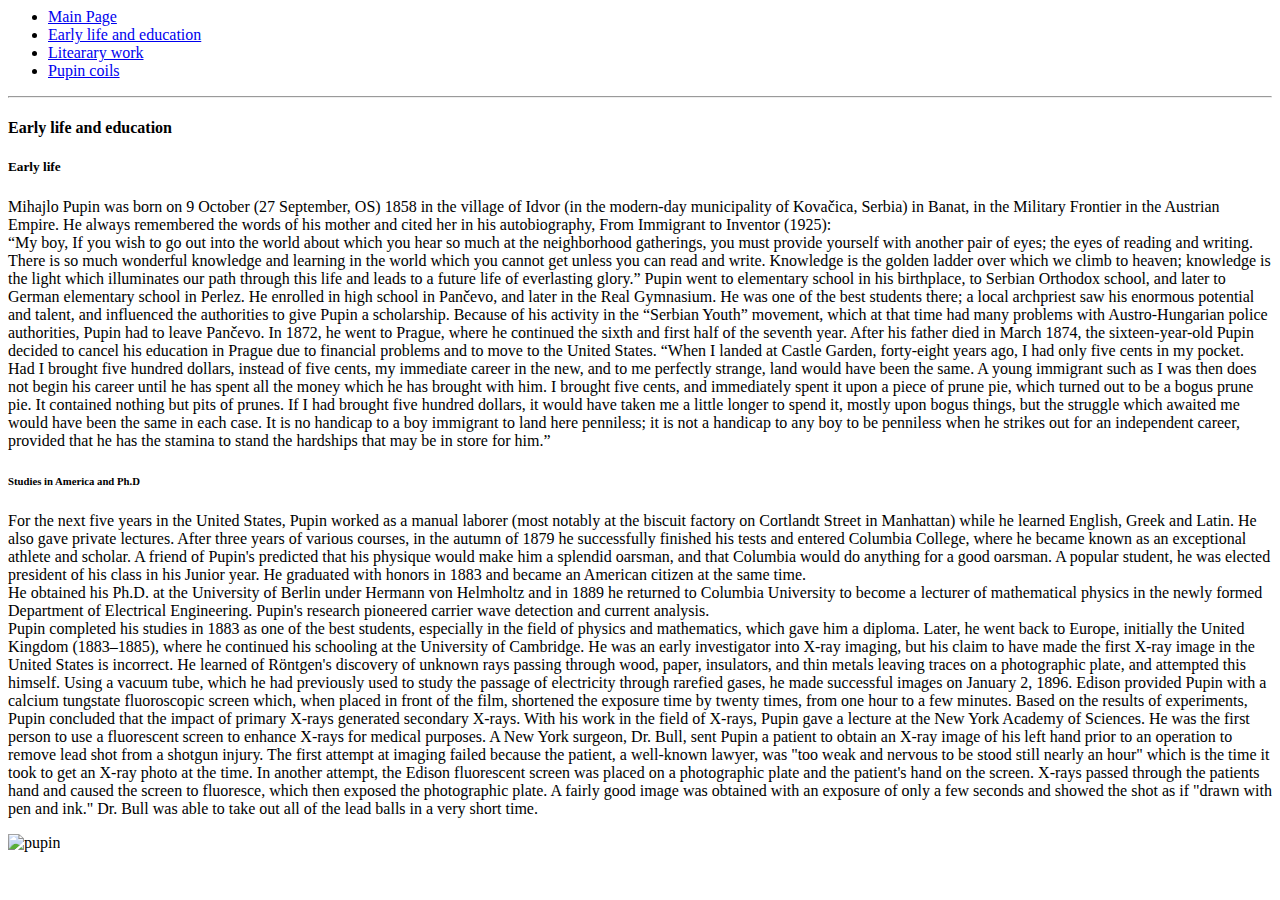
==== Early life and education.html @ 41d78341 "zadatak" ====
<HTML>
    <head>
        <title>Nije sigurno</title>

        <link rel="stylesheet"href="style.css">


    </head>

    <body id="zadatak2">
        <div>
            <ul class="zl1">
                <li><a href ="Main page.html">Main Page</a></li>
                <li><a href="Early life and education.html">Early life and education</a></li>
                <li><a href="Literarary work.html">Litearary work</a></li>
                <li><a href="Early life.html">Pupin coils</a></li>
                </ul>
                <hr>
                <h4 id="zh4">Early life and education</h4>
                <h5 id="zh5">Early life</h5>
                <p class="zparagraf">
    
                    Mihajlo Pupin was born on 9 October (27 September, OS) 1858 in the village of Idvor (in the modern-day municipality of Kovačica, Serbia) in Banat, in the Military Frontier in the Austrian Empire. He always remembered the words of his mother and cited her in his autobiography, From Immigrant to Inventor (1925):<br>
    
                     “My boy, If you wish to go out into the world about which you hear so much at the neighborhood gatherings, you must provide yourself with another pair of eyes; the eyes of reading and writing. There is so much wonderful knowledge and learning in the world which you cannot get unless you can read and write. Knowledge is the golden ladder over which we climb to heaven; knowledge is the light which illuminates our path through this life and leads to a future life of everlasting glory.”
                    
                    Pupin went to elementary school in his birthplace, to Serbian Orthodox school, and later to German elementary school in Perlez. He enrolled in high school in Pančevo, and later in the Real Gymnasium. He was one of the best students there; a local archpriest saw his enormous potential and talent, and influenced the authorities to give Pupin a scholarship.
                    
                    Because of his activity in the “Serbian Youth” movement, which at that time had many problems with Austro-Hungarian police authorities, Pupin had to leave Pančevo. In 1872, he went to Prague, where he continued the sixth and first half of the seventh year. After his father died in March 1874, the sixteen-year-old Pupin decided to cancel his education in Prague due to financial problems and to move to the United States.
                    
                    “When I landed at Castle Garden, forty-eight years ago, I had only five cents in my pocket. Had I brought five hundred dollars, instead of five cents, my immediate career in the new, and to me perfectly strange, land would have been the same. A young immigrant such as I was then does not begin his career until he has spent all the money which he has brought with him. I brought five cents, and immediately spent it upon a piece of prune pie, which turned out to be a bogus prune pie. It contained nothing but pits of prunes. If I had brought five hundred dollars, it would have taken me a little longer to spend it, mostly upon bogus things, but the struggle which awaited me would have been the same in each case. It is no handicap to a boy immigrant to land here penniless; it is not a handicap to any boy to be penniless when he strikes out for an independent career, provided that he has the stamina to stand the hardships that may be in store for him.”</p>
    
                    
                    
                    <h6 id="zh6">Studies in America and Ph.D</h6>
                    
                    <p class="zparagraf">For the next five years in the United States, Pupin worked as a manual laborer (most notably at the biscuit factory on Cortlandt Street in Manhattan) while he learned English, Greek and Latin. He also gave private lectures. After three years of various courses, in the autumn of 1879 he successfully finished his tests and entered Columbia College, where he became known as an exceptional athlete and scholar. A friend of Pupin's predicted that his physique would make him a splendid oarsman, and that Columbia would do anything for a good oarsman. A popular student, he was elected president of his class in his Junior year. He graduated with honors in 1883 and became an American citizen at the same time.<br>
    
                    
                    He obtained his Ph.D. at the University of Berlin under Hermann von Helmholtz and in 1889 he returned to Columbia University to become a lecturer of mathematical physics in the newly formed Department of Electrical Engineering. Pupin's research pioneered carrier wave detection and current analysis.<br>
    
                    
                    Pupin completed his studies in 1883 as one of the best students, especially in the field of physics and mathematics, which gave him a diploma. Later, he went back to Europe, initially the United Kingdom (1883–1885), where he continued his schooling at the University of Cambridge. He was an early investigator into X-ray imaging, but his claim to have made the first X-ray image in the United States is incorrect. He learned of Röntgen's discovery of unknown rays passing through wood, paper, insulators, and thin metals leaving traces on a photographic plate, and attempted this himself. Using a vacuum tube, which he had previously used to study the passage of electricity through rarefied gases, he made successful images on January 2, 1896. Edison provided Pupin with a calcium tungstate fluoroscopic screen which, when placed in front of the film, shortened the exposure time by twenty times, from one hour to a few minutes. Based on the results of experiments, Pupin concluded that the impact of primary X-rays generated secondary X-rays. With his work in the field of X-rays, Pupin gave a lecture at the New York Academy of Sciences. He was the first person to use a fluorescent screen to enhance X-rays for medical purposes. A New York surgeon, Dr. Bull, sent Pupin a patient to obtain an X-ray image of his left hand prior to an operation to remove lead shot from a shotgun injury. The first attempt at imaging failed because the patient, a well-known lawyer, was "too weak and nervous to be stood still nearly an hour" which is the time it took to get an X-ray photo at the time. In another attempt, the Edison fluorescent screen was placed on a photographic plate and the patient's hand on the screen. X-rays passed through the patients hand and caused the screen to fluoresce, which then exposed the photographic plate. A fairly good image was obtained with an exposure of only a few seconds and showed the shot as if "drawn with pen and ink." Dr. Bull was able to take out all of the lead balls in a very short time.</p>
                
                    <img id="university" src="slike/university.jpg" alt="pupin">
        </div>
        </body>
        </HTML>
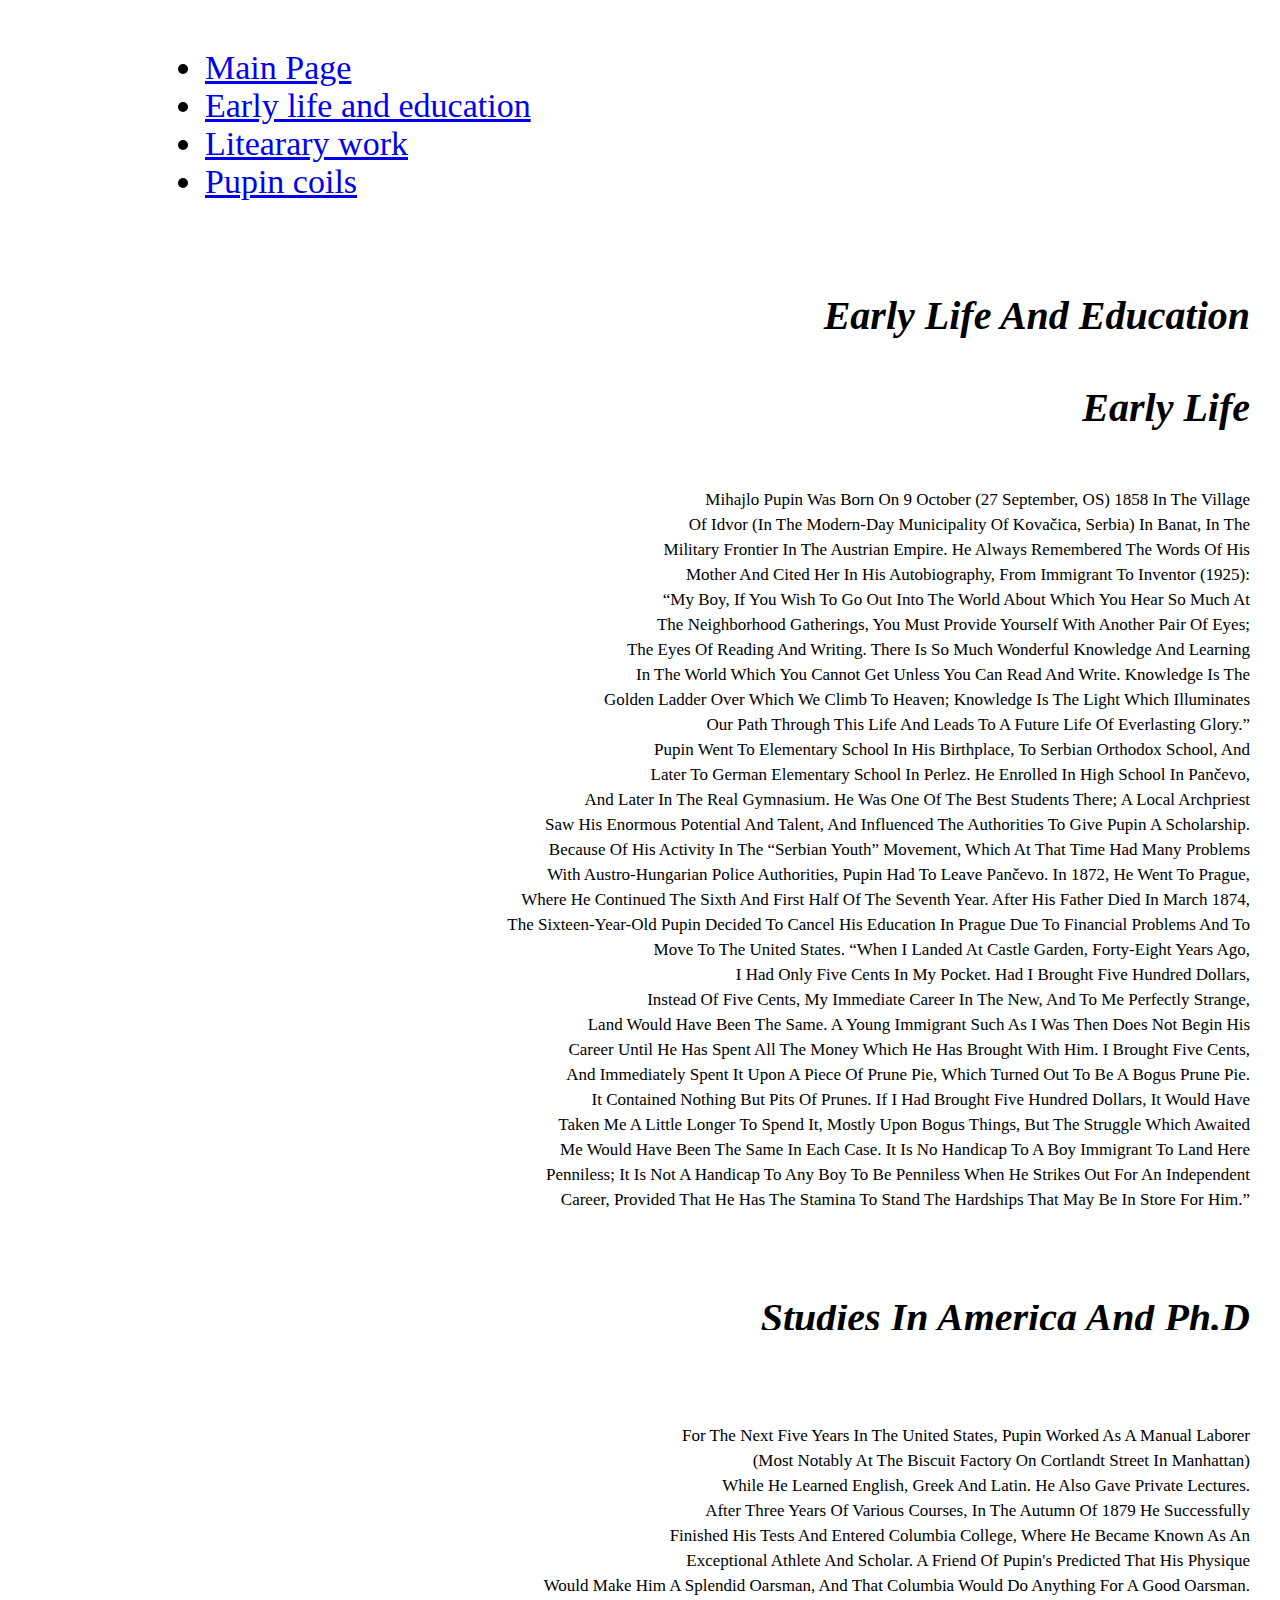
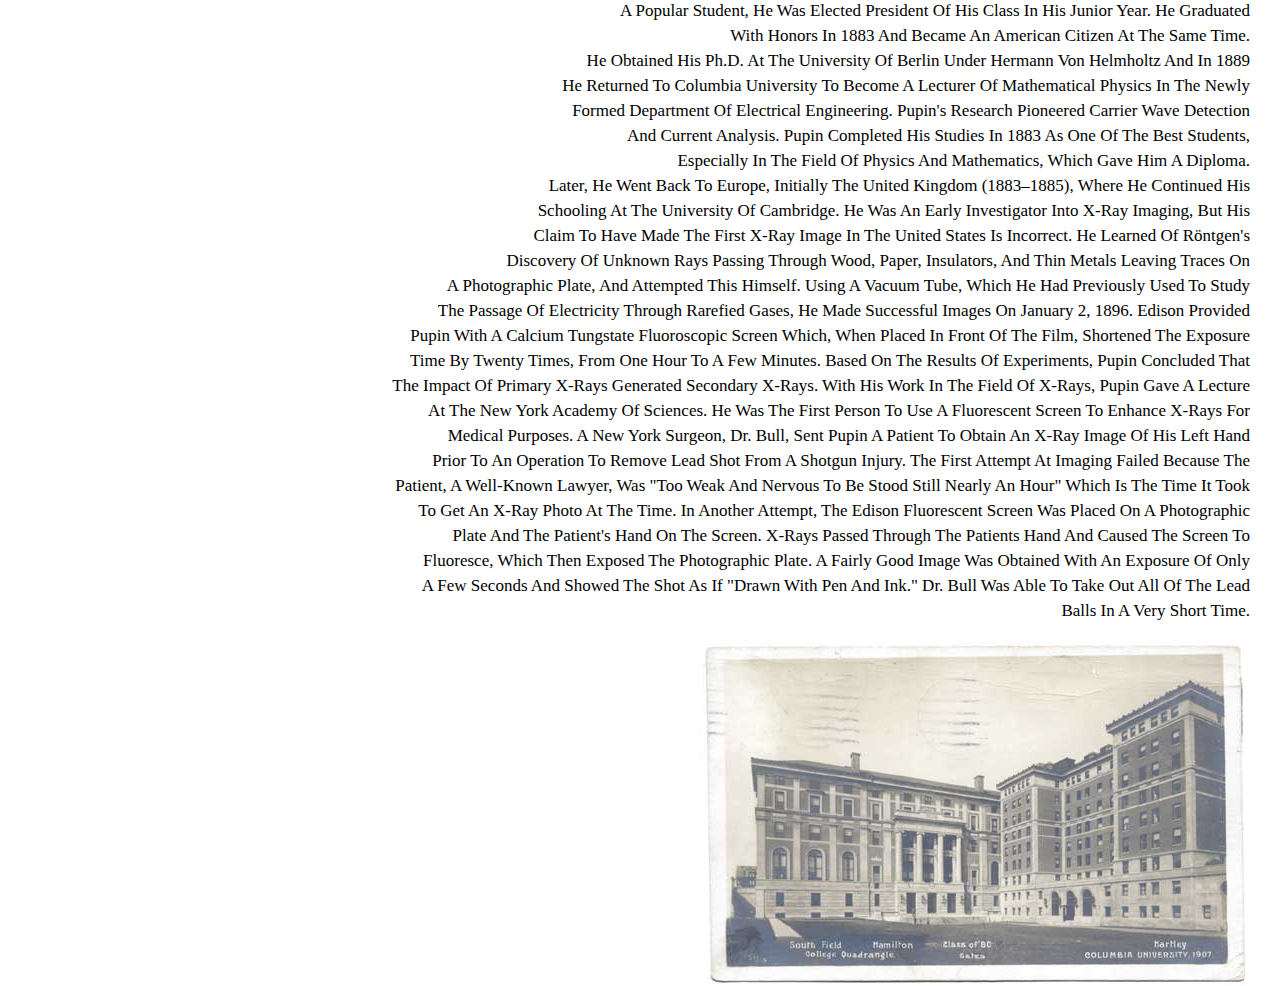
==== commit c6e563e0: "zadatak" ====
--- a/Early life and education.html
+++ b/Early life and education.html
@@ -8,41 +8,104 @@
     </head>
 
     <body id="zadatak2">
-        <div>
-            <ul class="zl1">
+        <div id="wrapper">
+            <div id="sidebar">
+
+            <ul>
                 <li><a href ="Main page.html">Main Page</a></li>
                 <li><a href="Early life and education.html">Early life and education</a></li>
                 <li><a href="Literarary work.html">Litearary work</a></li>
                 <li><a href="Early life.html">Pupin coils</a></li>
                 </ul>
-                <hr>
-                <h4 id="zh4">Early life and education</h4>
-                <h5 id="zh5">Early life</h5>
-                <p class="zparagraf">
+                </div>
+                <div id="main3">
+                <h4 id="h4">Early life and education</h4>
+                <h5 id="h5">Early life</h5>
+                <p>
     
-                    Mihajlo Pupin was born on 9 October (27 September, OS) 1858 in the village of Idvor (in the modern-day municipality of Kovačica, Serbia) in Banat, in the Military Frontier in the Austrian Empire. He always remembered the words of his mother and cited her in his autobiography, From Immigrant to Inventor (1925):<br>
+                    Mihajlo Pupin was born on 9 October (27 September, OS) 1858 in the village<br>
+                  of Idvor (in the modern-day municipality of Kovačica, Serbia) in Banat, in the<br>
+                   Military Frontier in the Austrian Empire. He always remembered the words of his<br>
+                    mother and cited her in his autobiography, From Immigrant to Inventor (1925):<br>
     
-                     “My boy, If you wish to go out into the world about which you hear so much at the neighborhood gatherings, you must provide yourself with another pair of eyes; the eyes of reading and writing. There is so much wonderful knowledge and learning in the world which you cannot get unless you can read and write. Knowledge is the golden ladder over which we climb to heaven; knowledge is the light which illuminates our path through this life and leads to a future life of everlasting glory.”
+                     “My boy, If you wish to go out into the world about which you hear so much at <br>
+                     the neighborhood gatherings, you must provide yourself with another pair of eyes;<br>
+                      the eyes of reading and writing. There is so much wonderful knowledge and learning <br>
+                      in the world which you cannot get unless you can read and write. Knowledge is the <br>
+                      golden ladder over which we climb to heaven; knowledge is the light which illuminates <br>
+                      our path through this life and leads to a future life of everlasting glory.”<br>
+
                     
-                    Pupin went to elementary school in his birthplace, to Serbian Orthodox school, and later to German elementary school in Perlez. He enrolled in high school in Pančevo, and later in the Real Gymnasium. He was one of the best students there; a local archpriest saw his enormous potential and talent, and influenced the authorities to give Pupin a scholarship.
+                    Pupin went to elementary school in his birthplace, to Serbian Orthodox school, and <br>
+                    later to German elementary school in Perlez. He enrolled in high school in Pančevo, <br>
+                    and later in the Real Gymnasium. He was one of the best students there; a local archpriest <br>
+                    saw his enormous potential and talent, and influenced the authorities to give Pupin a scholarship.<br>
+
                     
-                    Because of his activity in the “Serbian Youth” movement, which at that time had many problems with Austro-Hungarian police authorities, Pupin had to leave Pančevo. In 1872, he went to Prague, where he continued the sixth and first half of the seventh year. After his father died in March 1874, the sixteen-year-old Pupin decided to cancel his education in Prague due to financial problems and to move to the United States.
+                    Because of his activity in the “Serbian Youth” movement, which at that time had many problems<br>
+                     with Austro-Hungarian police authorities, Pupin had to leave Pančevo. In 1872, he went to Prague,<br>
+                      where he continued the sixth and first half of the seventh year. After his father died in March 1874, <br>
+                      the sixteen-year-old Pupin decided to cancel his education in Prague due to financial problems and to <br>
+                      move to the United States.
                     
-                    “When I landed at Castle Garden, forty-eight years ago, I had only five cents in my pocket. Had I brought five hundred dollars, instead of five cents, my immediate career in the new, and to me perfectly strange, land would have been the same. A young immigrant such as I was then does not begin his career until he has spent all the money which he has brought with him. I brought five cents, and immediately spent it upon a piece of prune pie, which turned out to be a bogus prune pie. It contained nothing but pits of prunes. If I had brought five hundred dollars, it would have taken me a little longer to spend it, mostly upon bogus things, but the struggle which awaited me would have been the same in each case. It is no handicap to a boy immigrant to land here penniless; it is not a handicap to any boy to be penniless when he strikes out for an independent career, provided that he has the stamina to stand the hardships that may be in store for him.”</p>
+                    “When I landed at Castle Garden, forty-eight years ago, <br>
+                    I had only five cents in my pocket. Had I brought five hundred dollars,<br>
+                     instead of five cents, my immediate career in the new, and to me perfectly strange,<br>
+                      land would have been the same. A young immigrant such as I was then does not begin his <br>
+                      career until he has spent all the money which he has brought with him. I brought five cents, <br>
+                      and immediately spent it upon a piece of prune pie, which turned out to be a bogus prune pie.<br>
+                       It contained nothing but pits of prunes. If I had brought five hundred dollars, it would have<br>
+                        taken me a little longer to spend it, mostly upon bogus things, but the struggle which awaited<br>
+                         me would have been the same in each case. It is no handicap to a boy immigrant to land here<br>
+
+                         penniless; it is not a handicap to any boy to be penniless when he strikes out for an independent<br>
+                          career, provided that he has the stamina to stand the hardships that may be in store for him.”</p>
     
                     
                     
-                    <h6 id="zh6">Studies in America and Ph.D</h6>
+                    <h6 >Studies in America and Ph.D</h6>
                     
-                    <p class="zparagraf">For the next five years in the United States, Pupin worked as a manual laborer (most notably at the biscuit factory on Cortlandt Street in Manhattan) while he learned English, Greek and Latin. He also gave private lectures. After three years of various courses, in the autumn of 1879 he successfully finished his tests and entered Columbia College, where he became known as an exceptional athlete and scholar. A friend of Pupin's predicted that his physique would make him a splendid oarsman, and that Columbia would do anything for a good oarsman. A popular student, he was elected president of his class in his Junior year. He graduated with honors in 1883 and became an American citizen at the same time.<br>
+                    <p>For the next five years in the United States, Pupin worked as a manual laborer<br>
+                         (most notably at the biscuit factory on Cortlandt Street in Manhattan) <br>
+                         while he learned English, Greek and Latin. He also gave private lectures.<br>
+                          After three years of various courses, in the autumn of 1879 he successfully<br>
+                           finished his tests and entered Columbia College, where he became known as an <br>
+                           exceptional athlete and scholar. A friend of Pupin's predicted that his physique<br>
+                            would make him a splendid oarsman, and that Columbia would do anything for a good oarsman.<br>
+                             A popular student, he was elected president of his class in his Junior year. He graduated <br>
+                             with honors in 1883 and became an American citizen at the same time.<br>
     
                     
-                    He obtained his Ph.D. at the University of Berlin under Hermann von Helmholtz and in 1889 he returned to Columbia University to become a lecturer of mathematical physics in the newly formed Department of Electrical Engineering. Pupin's research pioneered carrier wave detection and current analysis.<br>
+                    He obtained his Ph.D. at the University of Berlin under Hermann von Helmholtz and in 1889<br>
+                     he returned to Columbia University to become a lecturer of mathematical physics in the newly<br>
+                      formed Department of Electrical Engineering. Pupin's research pioneered carrier wave detection <br>
+                      and current analysis.
     
                     
-                    Pupin completed his studies in 1883 as one of the best students, especially in the field of physics and mathematics, which gave him a diploma. Later, he went back to Europe, initially the United Kingdom (1883–1885), where he continued his schooling at the University of Cambridge. He was an early investigator into X-ray imaging, but his claim to have made the first X-ray image in the United States is incorrect. He learned of Röntgen's discovery of unknown rays passing through wood, paper, insulators, and thin metals leaving traces on a photographic plate, and attempted this himself. Using a vacuum tube, which he had previously used to study the passage of electricity through rarefied gases, he made successful images on January 2, 1896. Edison provided Pupin with a calcium tungstate fluoroscopic screen which, when placed in front of the film, shortened the exposure time by twenty times, from one hour to a few minutes. Based on the results of experiments, Pupin concluded that the impact of primary X-rays generated secondary X-rays. With his work in the field of X-rays, Pupin gave a lecture at the New York Academy of Sciences. He was the first person to use a fluorescent screen to enhance X-rays for medical purposes. A New York surgeon, Dr. Bull, sent Pupin a patient to obtain an X-ray image of his left hand prior to an operation to remove lead shot from a shotgun injury. The first attempt at imaging failed because the patient, a well-known lawyer, was "too weak and nervous to be stood still nearly an hour" which is the time it took to get an X-ray photo at the time. In another attempt, the Edison fluorescent screen was placed on a photographic plate and the patient's hand on the screen. X-rays passed through the patients hand and caused the screen to fluoresce, which then exposed the photographic plate. A fairly good image was obtained with an exposure of only a few seconds and showed the shot as if "drawn with pen and ink." Dr. Bull was able to take out all of the lead balls in a very short time.</p>
+                    Pupin completed his studies in 1883 as one of the best students,<br>
+                     especially in the field of physics and mathematics, which gave him a diploma. <br>
+                     Later, he went back to Europe, initially the United Kingdom (1883–1885), where he continued his<br>
+                      schooling at the University of Cambridge. He was an early investigator into X-ray imaging, but his<br>
+                       claim to have made the first X-ray image in the United States is incorrect. He learned of Röntgen's <br>
+                       discovery of unknown rays passing through wood, paper, insulators, and thin metals leaving traces on <br>
+
+                     a photographic plate, and attempted this himself. Using a vacuum tube, which he had previously used to study <br>
+                     the passage of electricity through rarefied gases, he made successful images on January 2, 1896. Edison provided <br>
+                     Pupin with a calcium tungstate fluoroscopic screen which, when placed in front of the film, shortened the exposure<br>
+                      time by twenty times, from one hour to a few minutes. Based on the results of experiments, Pupin concluded that <br>
+                      the impact of primary X-rays generated secondary X-rays. With his work in the field of X-rays, Pupin gave a lecture <br>
+                      at the New York Academy of Sciences. He was the first person to use a fluorescent screen to enhance X-rays for <br>
+                      medical purposes. A New York surgeon, Dr. Bull, sent Pupin a patient to obtain an X-ray image of his left hand <br>
+                      prior to an operation to remove lead shot from a shotgun injury. The first attempt at imaging failed because the <br>
+                      patient, a well-known lawyer, was "too weak and nervous to be stood still nearly an hour" which is the time it took<br>
+                       to get an X-ray photo at the time. In another attempt, the Edison fluorescent screen was placed on a photographic<br>
+                        plate and the patient's hand on the screen. X-rays passed through the patients hand and caused the screen to <br>
+                        fluoresce, which then exposed the photographic plate. A fairly good image was obtained with an exposure of only <br>
+                        a few seconds and showed the shot as if "drawn with pen and ink." Dr. Bull was able to take out all of the lead<br>
+                         balls in a very short time.</p>
                 
                     <img id="university" src="slike/university.jpg" alt="pupin">
+                    </div>
         </div>
         </body>
         </HTML>--- a/style.css
+++ b/style.css
@@ -0,0 +1,127 @@
+
+#slik2{float:right;
+width:250px;
+height: auto;
+margin-top: 5px;
+padding-right: 15px;}
+
+
+#slika1{width: auto;
+height: 500px;}
+
+
+.dugelis{font-style: normal;
+font-weight:lighter;
+font-size: 27px;}
+.span1{font-style: italic;}
+
+#sidebar{padding:15px;
+float: left;
+margin-left: 150px;
+font-size: 34px;
+overflow: hidden;}
+#main{padding:15px;
+float: right;
+text-align: center;
+font-size: 20px;
+margin-right: 150px;
+line-height: 30px;
+}
+#main h1{font-style: italic;
+color:gray}
+
+#main p{font-style:oblique;}
+#main2{
+    padding:15px;
+float: right;
+text-align: center;
+font-size: 20px;
+margin-right: 115px;
+line-height: 30px;
+}
+#naslovp{font-size: 50px;
+    font-weight: bold;
+font-style: italic;}
+#main3{padding:0px;
+    float: right;
+    text-align: center;
+    font-size: 20px;
+    margin-right: 30px;
+    line-height: 25px;
+   
+text-align: right;
+font-size: 17px;
+text-transform: capitalize;
+
+    
+
+}
+#main3 h4 {font-size: 40px;
+font-style: italic;}
+#main3 h5{
+    font-size: 40px;
+font-style: italic;
+}
+#main3 h6{
+    font-size: 40px;
+font-style: italic;
+overflow: hidden;
+}
+
+#university{overflow: hidden;}
+#main4{
+    padding top:0px;
+    margin top:0;
+    overflow: hidden;
+    font-size: 20px;
+    
+    line-height: 25px;
+   
+    text-align: right;
+    font-size: 17px;
+    text-transform: capitalize;
+    display: inline;
+}
+#main4 p{padding-top: 0;
+margin-right:30px;
+float:right;
+text-align:right;
+display: inline;
+}
+#naslov2 {font-weight: bold;
+text-decoration: wavy;
+font-style: italic;
+font-size: 50px;
+margin-right: 30px;
+
+padding-bottom: 0%;
+color:palevioletred;
+overflow: hidden;
+margin-top: 50px;
+border-collapse: 0;}
+#naslov3{
+    margin-right: 30px;
+    font-weight: bold;
+        text-decoration: wavy;
+        font-style: italic;
+        font-size:27px; 
+        color:lightpink;
+    float:right;
+display: inline-block;}
+       
+#tabla{clear: both;;
+table-layout: 30px;
+border-style: solid;
+border-width:5px;
+border-right: lavender;
+box-sizing: 30px;
+}
+#side{
+    float: left;
+margin-left: 100px;
+margin-top: 50px;
+padding-top: 0;
+font-size:30px;
+font-weight: bold;
+display: inline;}
+#zadatak2{display: inline;}